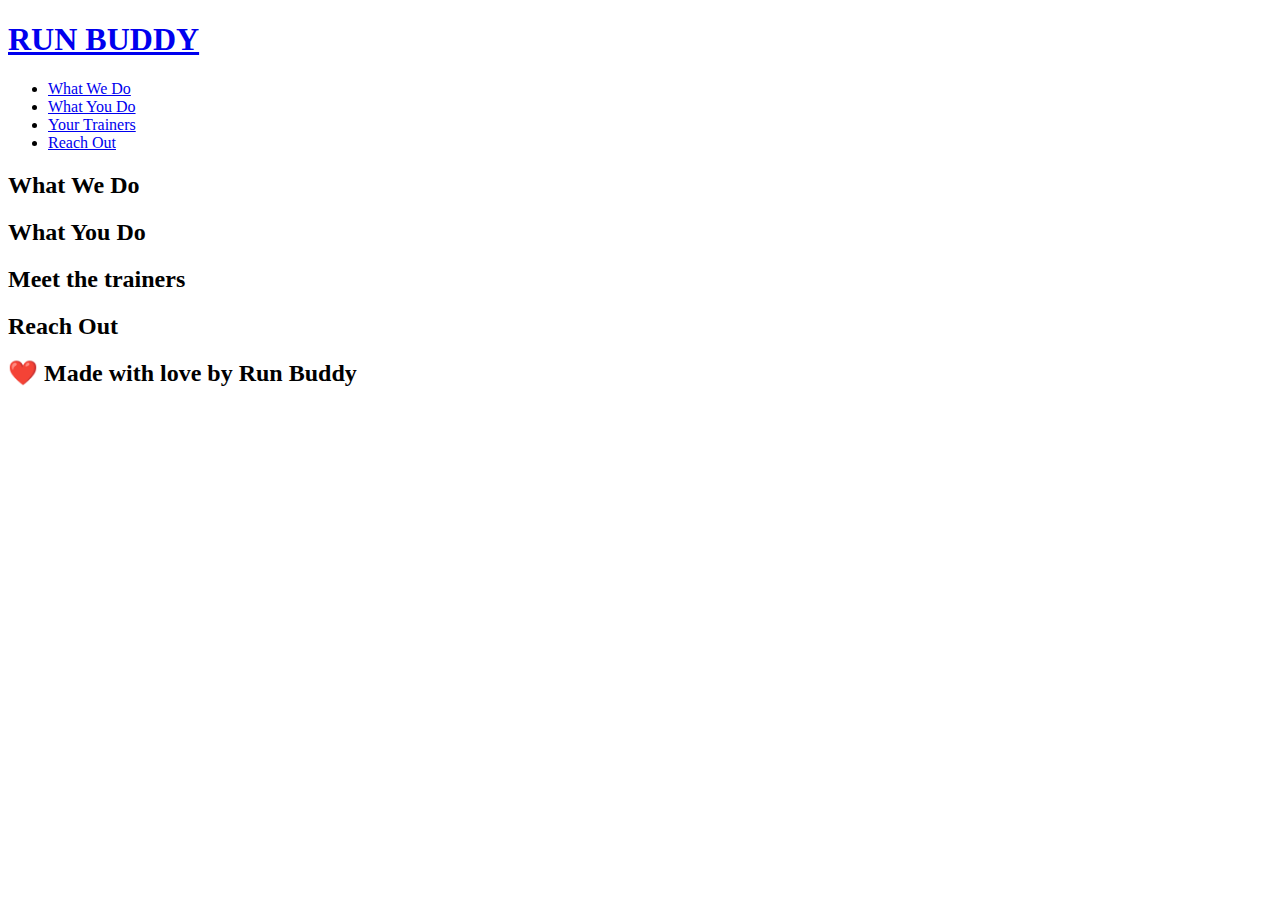
==== index.html @ 73a65d72 "css styles" ====
<!DOCTYPE html>
<html lang="en">
<head>
    <link rel="stylesheet" href="C:\Users\avery\css\style.css" />
    <meta charset="UTF-8" />
    <title>Run Buddy</title>
</head>
<body>
<!-- navigation -->
<header>
    <h1>
        <a href="/">RUN BUDDY</a>
    </h1>
    <nav>
    <!-- Unordered list element -->
      <ul>
    <!-- List item element -->
    <li>
    <!-- Anchor element -->
    <a href="#what-we-do">What We Do</a>
    </li>
    <li>
        <a href="#what-you-do">What You Do</a>
    </li>
    <li>
     <a href="#your-trainers">Your Trainers</a>
     </li>
     <li>
         <a href="#reach-out">Reach Out</a>
     </li>
    </ul>
      </ul>  
    </nav>
    </header>

<!-- hero/jumbotron -->
<section>
</section>

<!-- "what we do" section -->
<section>
    <h2>What We Do</h2>
</section>

<!-- "what you do" section -->
<section>
    <h2>What You Do</h2>
</section>

<!-- "meet the trainers" section -->
<section>
    <h2>Meet the trainers</h2>
</section>

<!-- "reach out section" -->
<section>
    <h2>Reach Out</h2>
</section>

<!-- footer -->
<footer>
    <h2>❤️️ Made with love by Run Buddy</h2>
</footer>
</body>
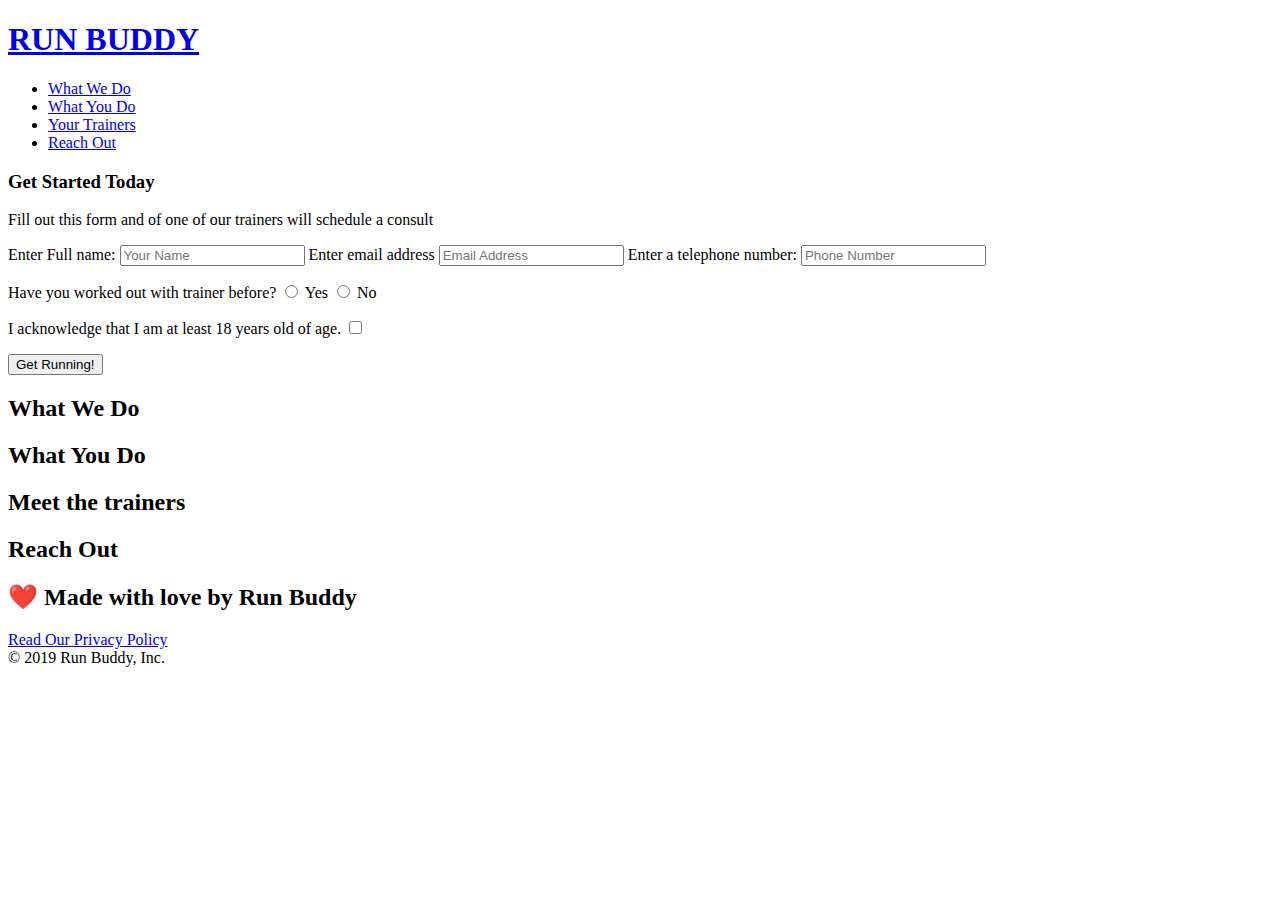
==== commit ca6e8249: "added forms" ====
--- a/index.html
+++ b/index.html
@@ -35,8 +35,37 @@
 
 <!-- hero/jumbotron -->
 <section>
+    <div>
+        <h3>Get Started Today</h3>
+        <p>Fill out this form and of one of our trainers will schedule a consult</p>
+        <!-- Add form eelement -->
+        <form>
+            <label for="name">Enter Full name:</label>
+            <input type="text" placeholder="Your Name" name="name" id="name" />
+            <label for="email">Enter email address</label>
+            <input type="email" placeholder="Email Address" name="email" id="email"/>
+            <label for="phone">Enter a telephone number:</label>
+            <input type="tel" placeholder="Phone Number" name="phone" id="phone"/>
+            <p>
+                Have you worked out with trainer before?
+                <input type="radio" name="trainer-confirm" id="trainer-yes" />
+                <label  for="trainer-yes">Yes</label>
+                <input type="radio" name="trainer-confirm" id="trainer-no" />
+                <label for="trainer-no">No</label>
+            </p>
+            <p>
+                <label for="checkbox" >
+                    I acknowledge that I am at least 18 years old of age.
+                </label>
+                <input type="checkbox" name="age-confirm" id="checkbox" />
+            </p>
+            <button
+                type="submit"> Get Running!
+            </button>
+         </form>
+    </div>
 </section>
-
+<!-- end hero -->
 <!-- "what we do" section -->
 <section>
     <h2>What We Do</h2>
@@ -44,7 +73,7 @@
 
 <!-- "what you do" section -->
 <section>
-    <h2>What You Do</h2>
+    <h2> What You Do</h2>
 </section>
 
 <!-- "meet the trainers" section -->
@@ -59,6 +88,10 @@
 
 <!-- footer -->
 <footer>
-    <h2>❤️️ Made with love by Run Buddy</h2>
+   <h2>❤️️ Made with love by Run Buddy</h2>
+   <div>
+       <a href="#">Read Our Privacy Policy</a><br />
+       &copy; 2019 Run Buddy, Inc.
+   </div>
 </footer>
 </body>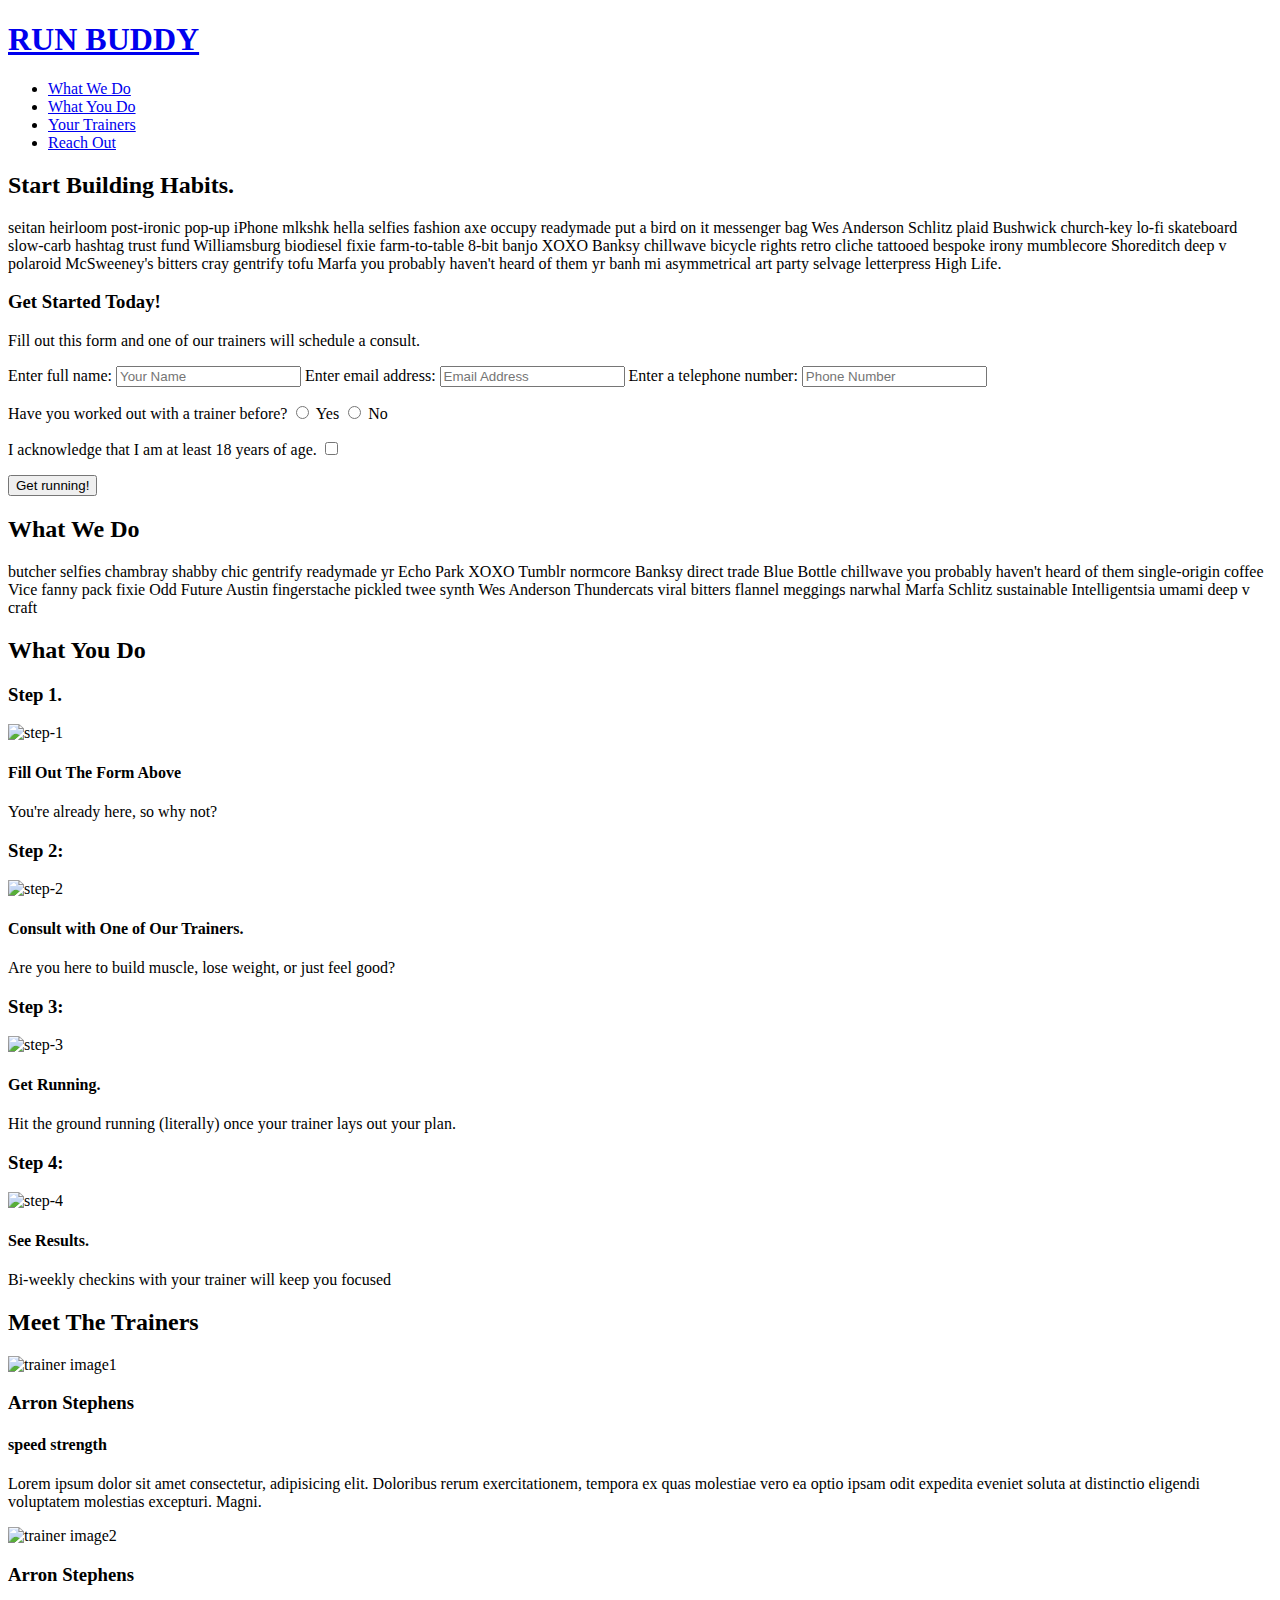
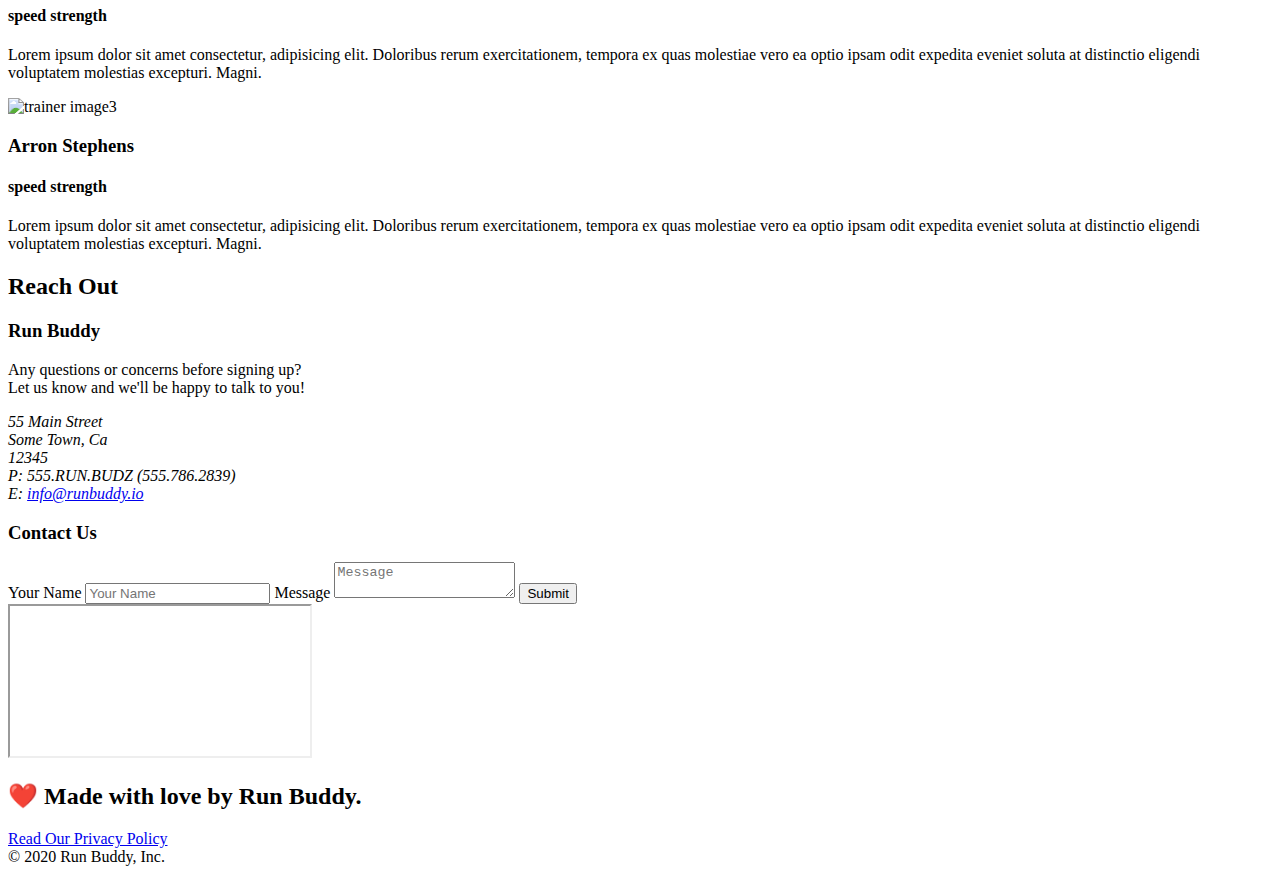
==== commit 5c5b8eee: "intial files" ====
--- a/index.html
+++ b/index.html
@@ -1,97 +1,200 @@
 <!DOCTYPE html>
 <html lang="en">
 <head>
-    <link rel="stylesheet" href="C:\Users\avery\css\style.css" />
-    <meta charset="UTF-8" />
+    <meta charset="UTF-8">
+    <meta name="viewport" content="width=device-width, initial-scale=1.0">
     <title>Run Buddy</title>
+    <link rel="stylesheet" href="./assets/css/style.css">
+    <link rel="stylesheet" href="./assets/css/queries.css">
 </head>
 <body>
-<!-- navigation -->
-<header>
-    <h1>
-        <a href="/">RUN BUDDY</a>
-    </h1>
-    <nav>
-    <!-- Unordered list element -->
-      <ul>
-    <!-- List item element -->
-    <li>
-    <!-- Anchor element -->
-    <a href="#what-we-do">What We Do</a>
-    </li>
-    <li>
-        <a href="#what-you-do">What You Do</a>
-    </li>
-    <li>
-     <a href="#your-trainers">Your Trainers</a>
-     </li>
-     <li>
-         <a href="#reach-out">Reach Out</a>
-     </li>
-    </ul>
-      </ul>  
-    </nav>
-    </header>
-
-<!-- hero/jumbotron -->
-<section>
-    <div>
-        <h3>Get Started Today</h3>
-        <p>Fill out this form and of one of our trainers will schedule a consult</p>
-        <!-- Add form eelement -->
-        <form>
-            <label for="name">Enter Full name:</label>
-            <input type="text" placeholder="Your Name" name="name" id="name" />
-            <label for="email">Enter email address</label>
-            <input type="email" placeholder="Email Address" name="email" id="email"/>
-            <label for="phone">Enter a telephone number:</label>
-            <input type="tel" placeholder="Phone Number" name="phone" id="phone"/>
-            <p>
-                Have you worked out with trainer before?
-                <input type="radio" name="trainer-confirm" id="trainer-yes" />
-                <label  for="trainer-yes">Yes</label>
-                <input type="radio" name="trainer-confirm" id="trainer-no" />
-                <label for="trainer-no">No</label>
-            </p>
-            <p>
-                <label for="checkbox" >
-                    I acknowledge that I am at least 18 years old of age.
-                </label>
-                <input type="checkbox" name="age-confirm" id="checkbox" />
-            </p>
-            <button
-                type="submit"> Get Running!
-            </button>
-         </form>
-    </div>
-</section>
-<!-- end hero -->
-<!-- "what we do" section -->
-<section>
-    <h2>What We Do</h2>
-</section>
-
-<!-- "what you do" section -->
-<section>
-    <h2> What You Do</h2>
-</section>
-
-<!-- "meet the trainers" section -->
-<section>
-    <h2>Meet the trainers</h2>
-</section>
-
-<!-- "reach out section" -->
-<section>
-    <h2>Reach Out</h2>
-</section>
-
-<!-- footer -->
-<footer>
-   <h2>❤️️ Made with love by Run Buddy</h2>
-   <div>
-       <a href="#">Read Our Privacy Policy</a><br />
-       &copy; 2019 Run Buddy, Inc.
-   </div>
-</footer>
-</body>+    <header>
+        <h1>
+            <a href="/">RUN BUDDY</a>
+        </h1>
+        <nav>
+            <ul>
+                <li>
+                    <a href="#what-we-do">What We Do</a>
+                </li>
+                <li>
+                    <a href="#what-you-do">What You Do</a>
+                </li>
+                <li>
+                    <a href="#your-trainers">Your Trainers</a>
+                </li>
+                <li>
+                    <a href="#reach-out">Reach Out</a>
+                </li>
+            </ul>
+        </nav>
+      </header>
+      <section class="hero">
+        <div class="hero-cta">
+          <h2>Start Building <span>Habits.</span></h2>
+          <p>
+            seitan heirloom post-ironic pop-up iPhone mlkshk hella selfies fashion axe occupy readymade put a bird on it messenger bag Wes Anderson Schlitz plaid Bushwick church-key lo-fi skateboard slow-carb hashtag trust fund Williamsburg biodiesel fixie farm-to-table 8-bit banjo XOXO Banksy chillwave bicycle rights retro cliche tattooed bespoke irony mumblecore Shoreditch deep v polaroid McSweeney's bitters cray gentrify tofu Marfa you probably haven't heard of them yr banh mi asymmetrical art party selvage letterpress High Life.
+          </p>
+        </div>
+          <div class="hero-form">
+              <h3>Get Started Today!</h3>
+              <p>Fill out this form and one of our trainers will schedule a consult.</p>
+              <form>
+                  <label for="name">Enter full name:</label>
+                  <input type="text" placeholder="Your Name" name="name" id="name" class="form-input" />
+                  <label for="email">Enter email address:</label>
+                  <input type="email" placeholder="Email Address" name="email" id="email" class="form-input" />
+                  <label for="phone">Enter a telephone number:</label>
+                  <input type="tel" placeholder="Phone Number" name="phone" id="phone" class="form-input" />
+                  <p>
+                      Have you worked out with a trainer before?
+                      <input type="radio" name="trainer-confirm" id="trainer-yes" />
+                      <label for="trainer-yes">Yes</label>
+                      <input type="radio" name="trainer-confirm" id="trainer-no" />
+                      <label for="trainer-no">No</label>
+                  </p>
+                  <p>
+                      <label for="checkbox"> I acknowledge that I am at least 18 years of age.</label>
+                      <input type="checkbox" name="age-confirm" id="checkbox" />
+                  </p>
+                  <button type="submit">Get running!</button>
+              </form>
+          </div>
+        </section>
+     <!-- "what we do " section -->
+     <section id="what-we-do" class="intro">
+      <h2 class="section-title primary-border">What We Do</h2>
+      <div class="flex-row">
+      <p>
+          butcher selfies chambray shabby chic gentrify readymade yr Echo Park XOXO Tumblr normcore Banksy direct trade Blue Bottle chillwave you probably haven't heard of them single-origin coffee Vice fanny pack fixie Odd Future Austin fingerstache pickled twee
+          synth Wes Anderson Thundercats viral bitters flannel meggings narwhal Marfa Schlitz sustainable Intelligentsia umami deep v craft
+      </p>
+    </div>
+  </section>
+  <section id="what-you-do" class="steps">
+    <div class="flex-row">
+      <h2 class="section-title secondary-border">What You Do</h2>
+    </div>
+    <div class="step">
+      <h3>Step 1.</h3>
+      <div class="step-info">
+        <div class="step-img">
+          <img src="./assets/images/step-1.svg" alt="step-1">
+        </div>
+        <div class="step-text">
+          <h4>Fill Out The Form Above</h4>
+          <p>You're already here, so why not?</p>
+        </div>
+      </div>
+    </div>
+    <div class="step">
+      <h3>Step 2:</h3>
+      <div class="step-info">
+        <div class="step-img">
+          <img src="./assets/images/step-2.svg" alt="step-2">
+        </div>
+        <div class="step-text">
+          <h4>Consult with One of Our Trainers.</h4>
+          <p>Are you here to build muscle, lose weight, or just feel good?</p>
+        </div>
+      </div>
+    </div>
+    <div class="step">
+      <h3>Step 3:</h3>
+      <div class="step-info">
+        <div class="step-img">
+          <img src="./assets/images/step-3.svg" alt="step-3">
+        </div>
+        <div class="step-text">
+          <h4>Get Running.</h4>
+          <p>Hit the ground running (literally) once your trainer lays out your plan.</p>
+        </div>
+      </div>
+    </div>
+    <div class="step">
+      <h3>Step 4: </h3>
+      <div class="step-info">
+        <div class="step-img">
+          <img src="./assets/images/step-4.svg" alt="step-4">
+        </div>
+        <div class="step-text">
+          <h4>See Results.</h4>
+          <p>Bi-weekly checkins with your trainer will keep you focused</p>
+        </div>
+      </div>
+    </div>
+  </section>
+    <!-- "meet the trainers " section -->
+    <section id="your-trainers" >
+      <div class="flex-row">
+        <h2 class="section-title primary-border">Meet The Trainers</h2>
+      </div>
+      <div class="trainers">
+        <article class="trainer">
+            <img src="./assets/images/trainer-1.jpg" alt="trainer image1">
+            <div class="trainer-bio">
+                <h3 class="trainer-name">Arron Stephens</h3>
+                <h4 class="trainer-role">speed strength</h4>
+                <p>Lorem ipsum dolor sit amet consectetur, adipisicing elit. Doloribus rerum exercitationem, tempora ex quas molestiae vero ea optio ipsam odit expedita eveniet soluta at distinctio eligendi voluptatem molestias excepturi. Magni.</p>
+            </div>
+        </article>
+        <article class="trainer">
+          <img src="./assets/images/trainer-2.jpg" alt="trainer image2">
+            <div class="trainer-bio">
+                <h3 class="trainer-name">Arron Stephens</h3>
+                <h4 class="trainer-role">speed strength</h4>
+                <p>Lorem ipsum dolor sit amet consectetur, adipisicing elit. Doloribus rerum exercitationem, tempora ex quas molestiae vero ea optio ipsam odit expedita eveniet soluta at distinctio eligendi voluptatem molestias excepturi. Magni.</p>
+            </div>    
+        </article>
+        <article class="trainer">
+            <img src="./assets/images/trainer-3.jpg" alt="trainer image3">
+            <div class="trainer-bio">
+                <h3 class="trainer-name">Arron Stephens</h3>
+                <h4 class="trainer-role">speed strength</h4>
+                <p>Lorem ipsum dolor sit amet consectetur, adipisicing elit. Doloribus rerum exercitationem, tempora ex quas molestiae vero ea optio ipsam odit expedita eveniet soluta at distinctio eligendi voluptatem molestias excepturi. Magni.</p>
+            </div>
+        </article>
+      </div>
+    </section>
+    <!-- "reach out " section -->
+    <section id="reach-out" class="contact">
+      <div class="flex-row">
+        <h2 class="section-title secondary-border">Reach Out</h2>
+      </div>
+        <div class="contact-info">
+            <div>
+                <h3>Run Buddy</h3>
+                <p>
+                    Any questions or concerns before signing up?
+                    <br /> Let us know and we'll be happy to talk to you!
+                </p>
+                <address>
+              55 Main Street <br/>
+              Some Town, Ca <br/>
+              12345<br >
+              P: 555.RUN.BUDZ (555.786.2839)<br/>
+              E: <a href="mailto:info@runbuddy.io">info@runbuddy.io</a>
+            </address>
+            </div>
+            <div class="contact-form">
+              <h3>Contact Us</h3>
+              <form>
+                 <label for="contact-name">Your Name</label>
+                 <input type="text" id="contact-name" placeholder="Your Name" />
+                 <label for="contact-message">Message</label>
+                 <textarea id="contact-message" placeholder="Message"></textarea>
+            
+                 <button type="submit">Submit</button>
+                </form>
+            </div>
+            <iframe src="https://www.google.com/maps/embed?pb=!1m14!1m12!1m3!1d12182.30520634488!2d-74.0652613!3d40.2407219!2m3!1f0!2f0!3f0!3m2!1i1024!2i768!4f13.1!5e0!3m2!1sen!2sus!4v1561060983193!5m2!1sen!2sus" allowfullscreen>
+            </iframe>
+      </div>
+    </section>
+    <footer>
+        <h2>❤️ Made with love by Run Buddy.</h2>
+        <div>
+            <a href="./privacy-policy.html">Read Our Privacy Policy</a><br /> &copy; 2020 Run Buddy, Inc.
+        </div>
+    </footer>
+</body>
